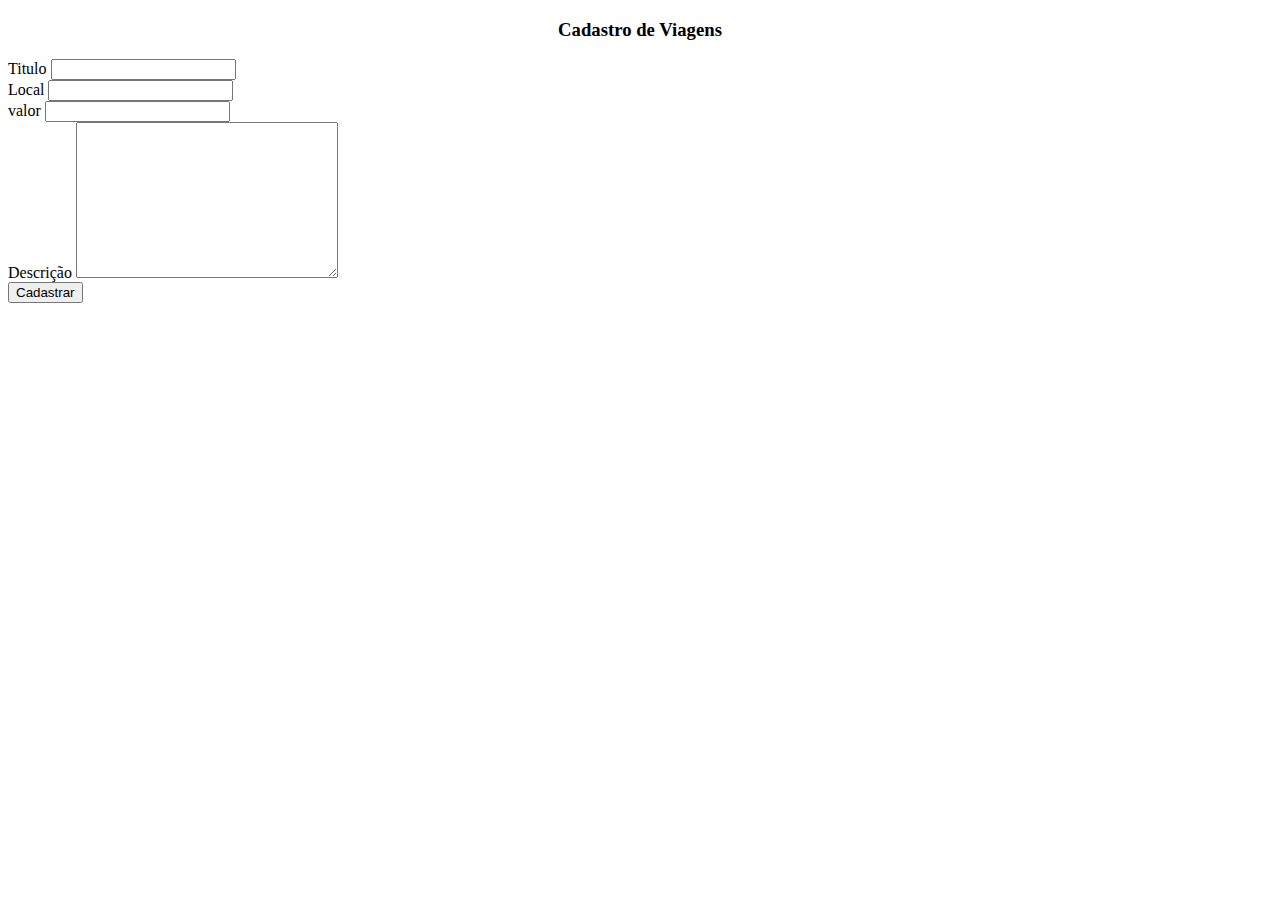
==== admin/cadastrar_viagens.html @ df803ecf "gerenciar php" ====
<!DOCTYPE html>
<html lang="pt-br">
<head>
    <meta charset="UTF-8">
    <meta http-equiv="X-UA-Compatible" content="IE=edge">
    <meta name="viewport" content="width=device-width, initial-scale=1.0">
    <link rel="stylesheet" href="../css/style.css">
    <title>Cadastro de Viagens</title>
</head>
<body>
  <div id="container">
    <h3>Cadastro de Viagens</h3>
    <form action="../backend/_cadastrar_viagens.php" method="post">
        <div>
            <label for="titulo">Titulo</label>
            <input type="text" name="titulo" id="titulo">
        </div>

        <div>
            <label for="local">Local</label>
            <input type="text" name="local" id="local">
        </div>

        <div>
            <label for="valor">valor</label>
            <input type="text" name="valor" id="valor">
        </div>

        <div>
            <label for="desc">Descrição</label>
            <textarea name="desc" id="desc" cols="30" rows="10"></textarea>
        </div>

        <input type="submit" value="Cadastrar">

    </form>
  </div>  
</body>
</html>
---- css/style.css ----
*{
    box-sizing: border-box;
}

h3{
    text-align: center;
    
}

#grid-viagens{
    display: grid;
    grid-template-columns: repeat(3,1fr);
    gap: 10px;
}

.figure-viagens{
    border: 2px solid rgb(228, 123, 87);
    border-radius: 4px;
}

.img-viagens{
    width: 100%;
    padding: 5px;
}

.figcaption-viagens{
    padding: 6px 12px;
    display: block;
    margin: 10px auto;
}

.btn-comprar{
    display: grid;
    margin: 10px auto;
    padding: 6px 12px;
    background-color: rgb(9, 130, 9);
    border: none;
    border-radius: 3px;
    font-weight: bold;
    color: #fff;
}
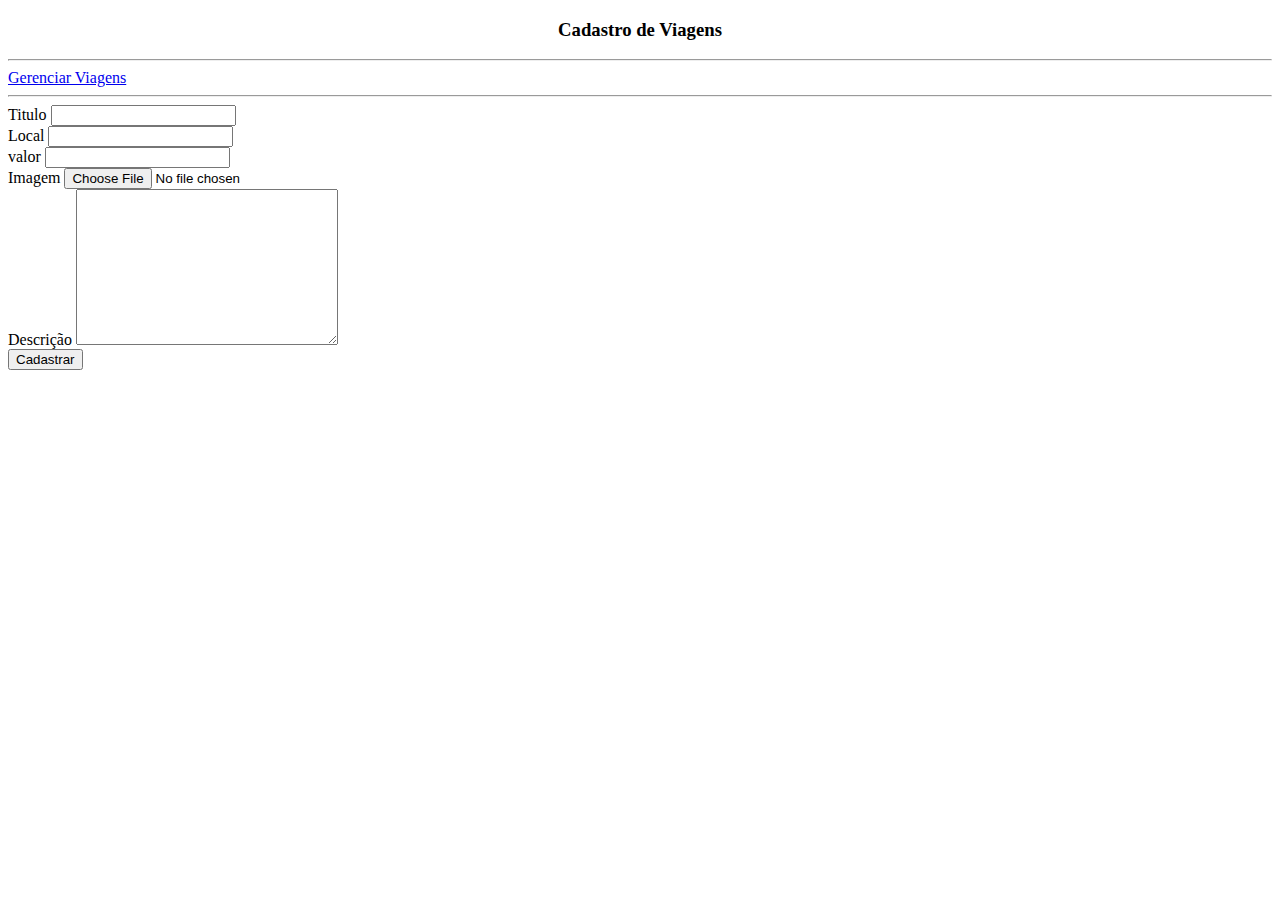
==== commit e8c8ae58: "img" ====
--- a/admin/cadastrar_viagens.html
+++ b/admin/cadastrar_viagens.html
@@ -1,3 +1,5 @@
+
+
 <!DOCTYPE html>
 <html lang="pt-br">
 <head>
@@ -10,7 +12,11 @@
 <body>
   <div id="container">
     <h3>Cadastro de Viagens</h3>
-    <form action="../backend/_cadastrar_viagens.php" method="post">
+    <hr>
+    <a href="gerenciar_viagens.php">Gerenciar Viagens</a>
+    <hr>
+    
+    <form action="../backend/_cadastrar_viagens.php" method="post" enctype="multipart/form-data">
         <div>
             <label for="titulo">Titulo</label>
             <input type="text" name="titulo" id="titulo">
@@ -27,6 +33,11 @@
         </div>
 
         <div>
+            <label for="imagem">Imagem</label>
+            <input type="file" name="imagem" id="imagem">
+        </div>
+
+        <div>
             <label for="desc">Descrição</label>
             <textarea name="desc" id="desc" cols="30" rows="10"></textarea>
         </div>
--- a/css/style.css
+++ b/css/style.css
@@ -1,11 +1,14 @@
 *{
     box-sizing: border-box;
+
 }
 
 h3{
     text-align: center;
     
 }
+
+
 
 #grid-viagens{
     display: grid;
@@ -14,7 +17,8 @@
 }
 
 .figure-viagens{
-    border: 2px solid rgb(228, 123, 87);
+
+    border: 2px solid #000;
     border-radius: 4px;
 }
 
@@ -38,4 +42,23 @@
     border-radius: 3px;
     font-weight: bold;
     color: #fff;
-}+}
+
+
+
+.figcaption-viagens{
+    padding: 10px;
+}
+
+.btn-viagens{
+    display: grid;
+    padding: 6px 12px;
+    margin: 10px auto;
+    background-color: green;
+    border-radius: 3px;
+    font-weight: bold;
+    border: none;
+    color: aliceblue;
+    
+}
+
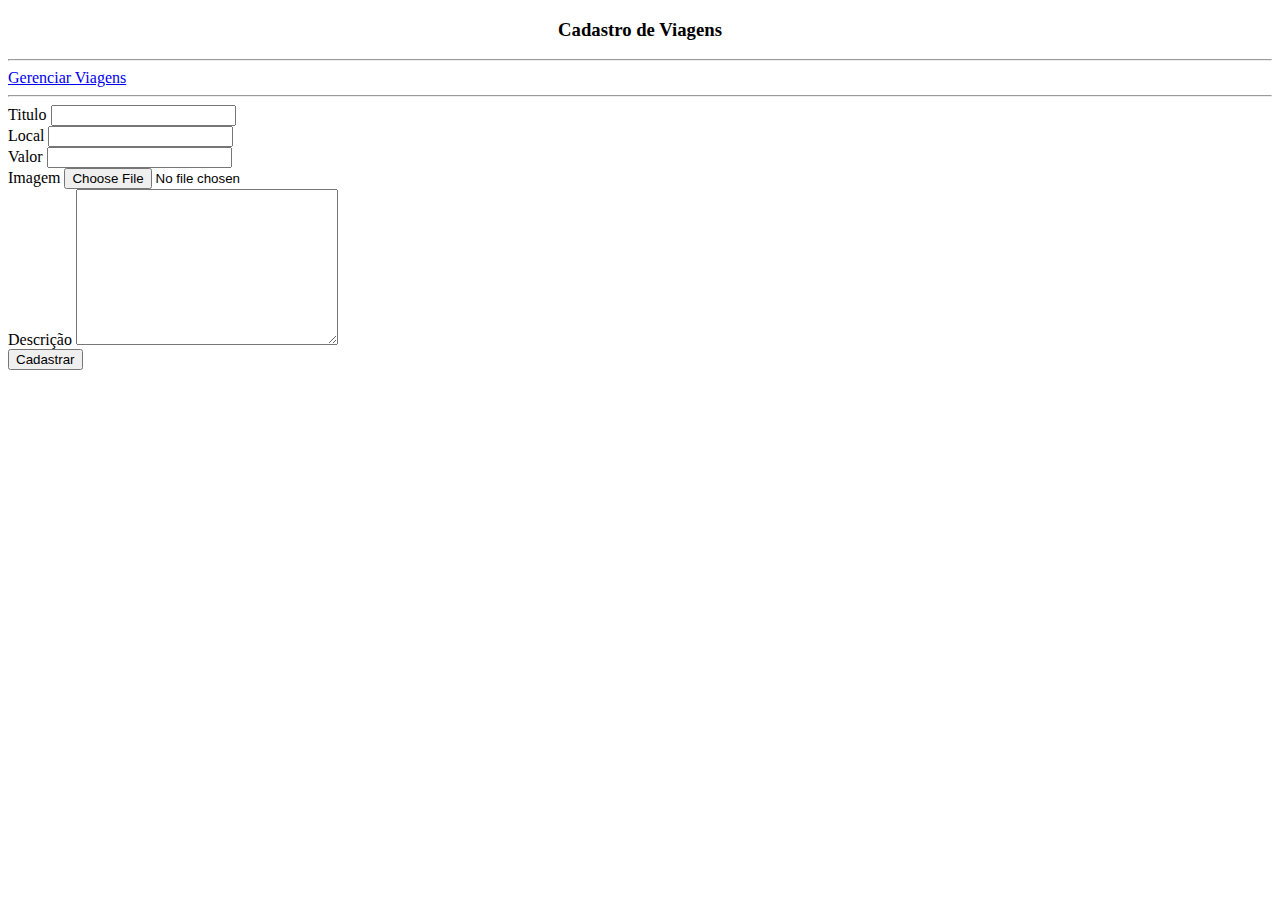
==== commit a963d5ab: "alterar imagem" ====
--- a/admin/cadastrar_viagens.html
+++ b/admin/cadastrar_viagens.html
@@ -28,7 +28,7 @@
         </div>
 
         <div>
-            <label for="valor">valor</label>
+            <label for="valor">Valor</label>
             <input type="text" name="valor" id="valor">
         </div>
 
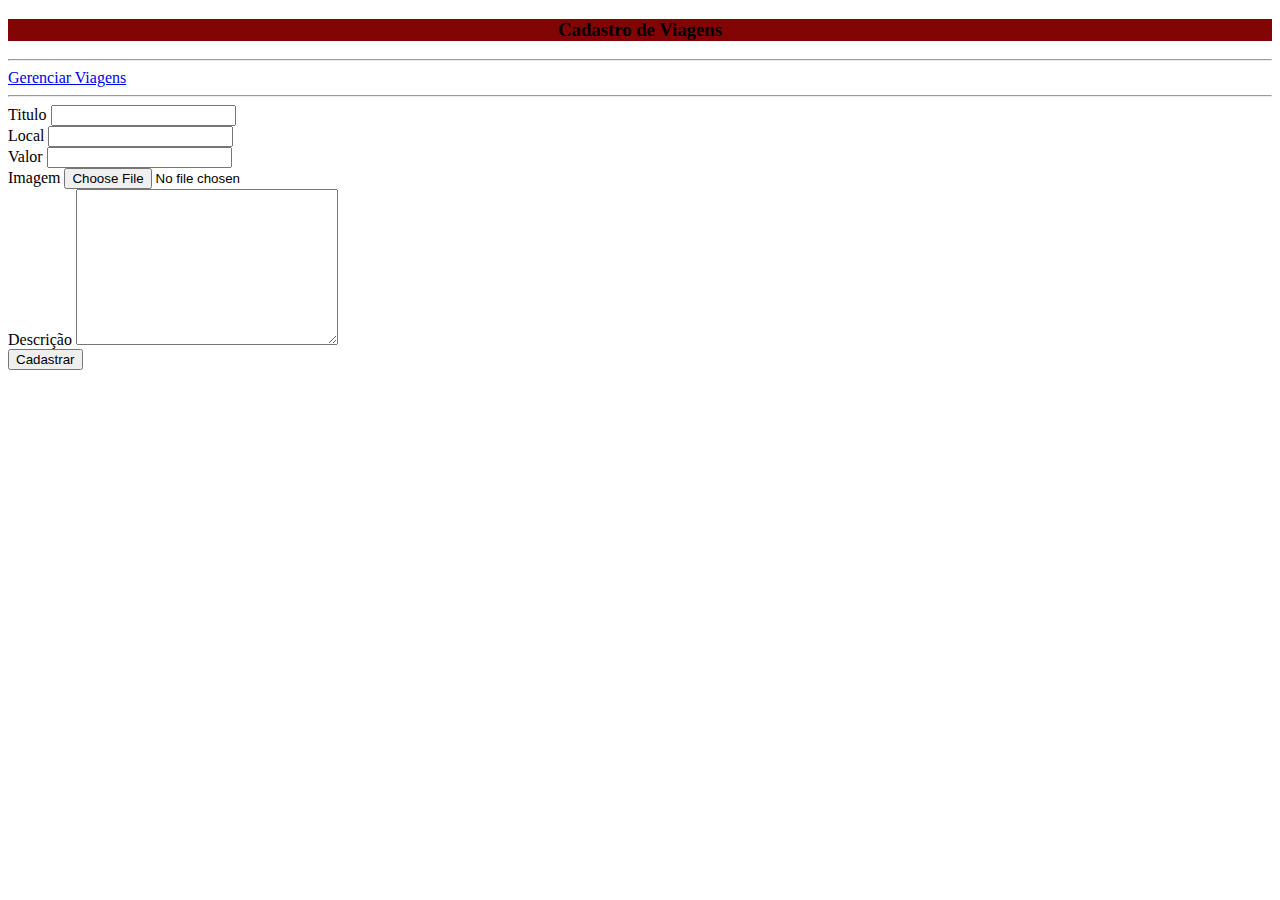
==== commit 9994a344: "img" ====
--- a/admin/cadastrar_viagens.html
+++ b/admin/cadastrar_viagens.html
@@ -1,5 +1,3 @@
-
-
 <!DOCTYPE html>
 <html lang="pt-br">
 <head>
--- a/css/style.css
+++ b/css/style.css
@@ -5,7 +5,8 @@
 
 h3{
     text-align: center;
-    
+    background-color: rgb(130, 4, 4);
+
 }
 
 
